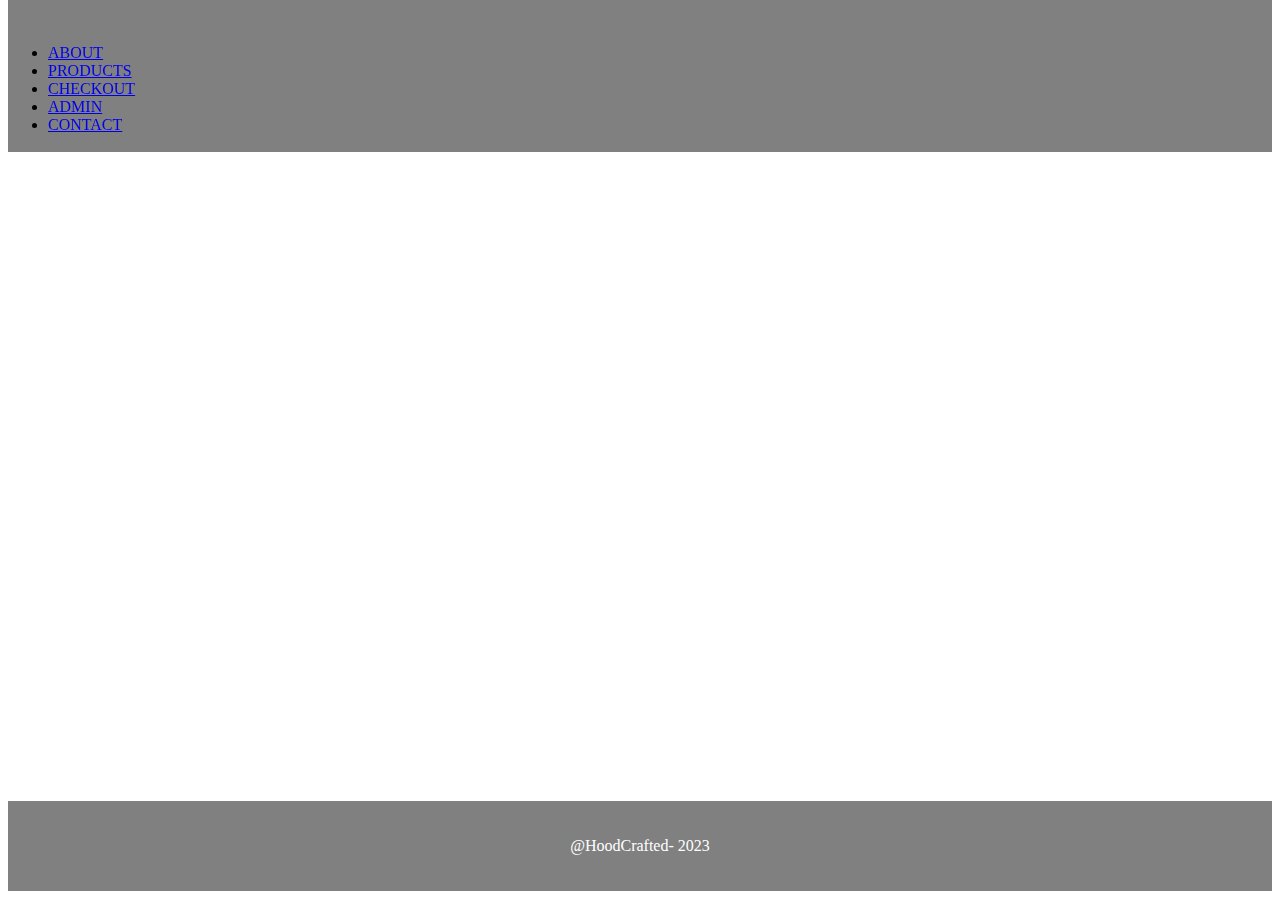
==== html/about.html @ 2471cb39 "folderStructure" ====
<!DOCTYPE html>
<html lang="en">
<head>
    <meta charset="UTF-8">
    <meta name="viewport" content="width=device-width, initial-scale=1.0">
    <title>About</title>
    <link href="https://cdn.jsdelivr.net/npm/bootstrap@5.2.3/dist/css/bootstrap.min.css" rel="stylesheet" integrity="sha384-rbsA2VBKQhggwzxH7pPCaAqO46MgnOM80zW1RWuH61DGLwZJEdK2Kadq2F9CUG65" crossorigin="anonymous">
    <script src="https://cdn.jsdelivr.net/npm/bootstrap@5.2.3/dist/js/bootstrap.bundle.min.js" integrity="sha384-kenU1KFdBIe4zVF0s0G1M5b4hcpxyD9F7jL+jjXkk+Q2h455rYXK/7HAuoJl+0I4" crossorigin="anonymous"></script>
    <script src="https://cdn.jsdelivr.net/npm/@popperjs/core@2.11.6/dist/umd/popper.min.js" integrity="sha384-oBqDVmMz9ATKxIep9tiCxS/Z9fNfEXiDAYTujMAeBAsjFuCZSmKbSSUnQlmh/jp3" crossorigin="anonymous"></script>
    <script src="https://cdn.jsdelivr.net/npm/bootstrap@5.2.3/dist/js/bootstrap.min.js" integrity="sha384-cuYeSxntonz0PPNlHhBs68uyIAVpIIOZZ5JqeqvYYIcEL727kskC66kF92t6Xl2V" crossorigin="anonymous"></script>
    
    <link rel="stylesheet" href="/css/style.css">
    
    <link href='https://fonts.googleapis.com/css?family=Arapey' rel='stylesheet'>
</head>
<body class="bg-black p-0" id="landing">
    <header></header>
    <nav class="navbar navbar-expand-lg navbar-light fixed-top" id="navBarBack">
        <div class="container">
            <a class="navbar-brand hover-effect" href="../index.html">
                <img src="https://i.postimg.cc/wM7zw4RQ/w.png" id="logo"  class="logo">
            </a>
            <button class="navbar-toggler" type="button" data-toggle="collapse" data-target="#navbarNav" aria-controls="navbarNav" aria-expanded="false" aria-label="Toggle navigation">
                <span class="navbar-toggler-icon"></span>
            </button>
            <div class="collapse navbar-collapse" id="navbarNav">
                <ul class="navbar-nav mr-auto">
                    <li class="nav-item">
                        <a class="nav-link text-white" href="about.html">ABOUT</a>
                    </li>
                    <li class="nav-item">
                        <a class="nav-link text-white" href="product.html">PRODUCTS</a>
                    </li>
                    <li class="nav-item">
                        <a class="nav-link text-white" href="checkout.html">CHECKOUT</a>
                    </li>
                    <li class="nav-item">
                        <a class="nav-link text-white" href="admin.html">ADMIN</a>
                    </li>
                    <li class="nav-item">
                        <a class="nav-link text-white" href="contact.html">CONTACT</a>
                    </li>
                </ul>
                
            </div>
        </div>
    </nav>

    <main></main>
    <footer class="footer">
        <p>@HoodCrafted- 2023</p>
    </footer>  
</body>
</html>
---- css/style.css ----
/* nav bar css */
.navbar-light .navbar-nav .nav-link:hover {
    color: #fff; /* Change text color on hover */
    background-color: #333; /* Change background color on hover */
    border-radius: 5px; /* Optional: add some border-radius for a rounded effect */
    transition: 0.5s;
    z-index: 1;
  }
  .logo{
    transition: transform 0.3s, filter 0.3s;
  }
  .logo:hover {
    transform: scale(1.1); /* Increases size on hover */
    filter: grayscale(100%); /* Turns the image grayscale on hover */
  }

  .sticky {
    position: fixed ;
    top: 0;
    width: 100%;
  }
#navBarBack{background-color: grey; margin-top: -40px; padding-bottom: 2px;padding-top: 40px;}
#logo{max-height: 100px; margin-left: -100px;}


/* FOOTER CSS */
.footer {
    background-color: grey;
    color: #fff; 
    text-align: center;
    position: relative;
    margin-top:649px;
    bottom: 0;
    width: 100%;
    padding: 20px 0;
  }
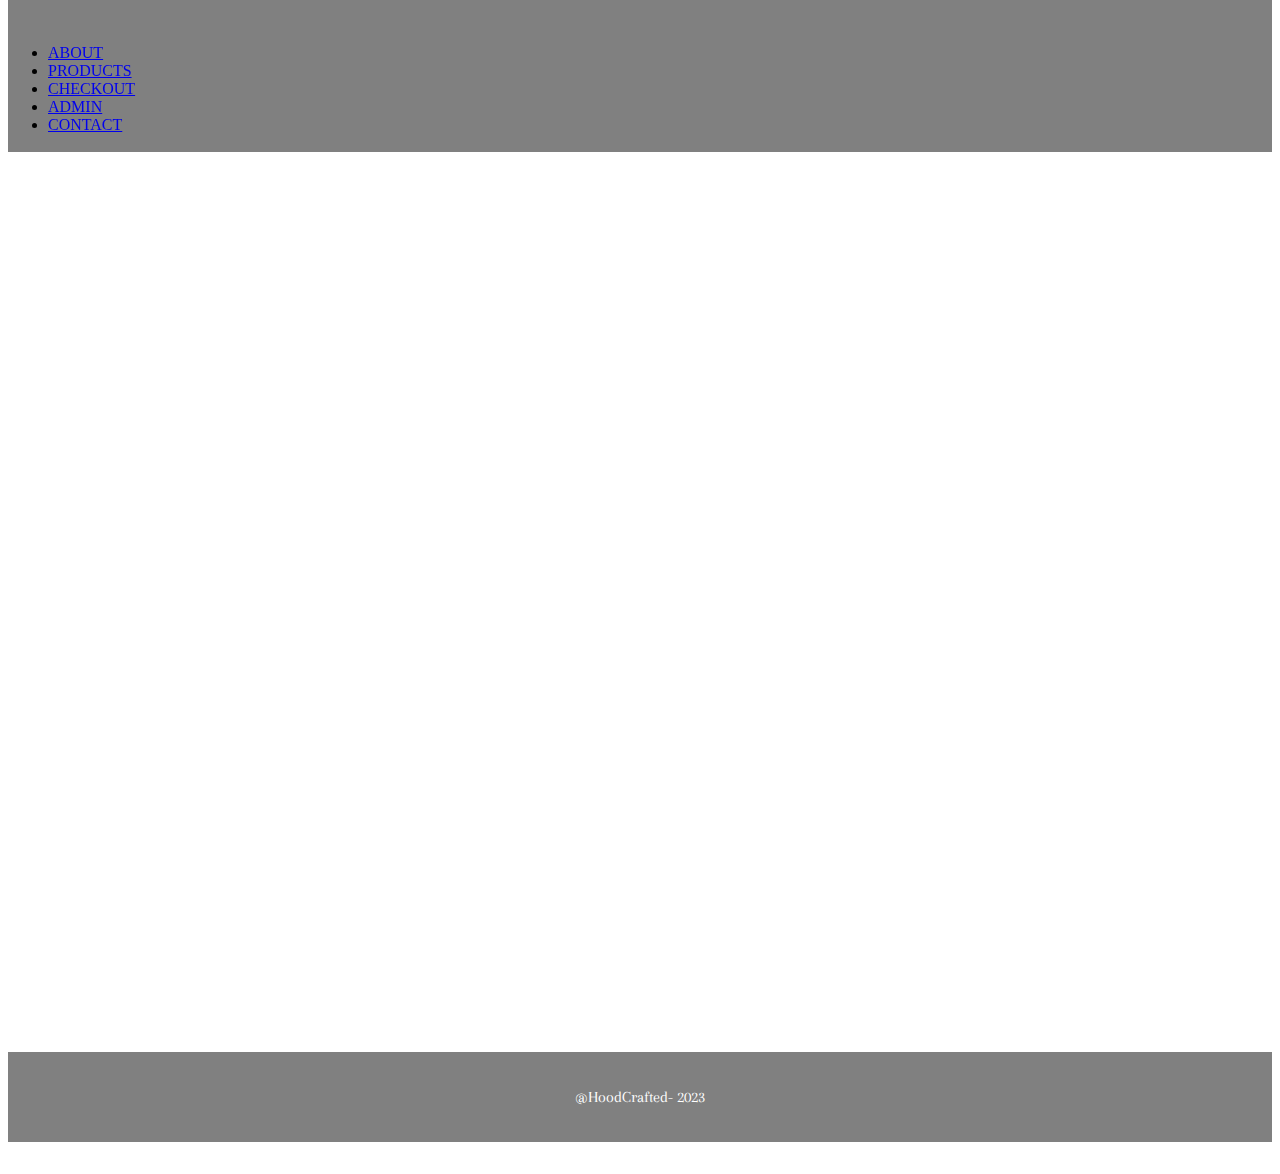
==== commit d81d182f: "home" ====
--- a/html/about.html
+++ b/html/about.html
@@ -47,8 +47,8 @@
     </nav>
 
     <main></main>
-    <footer class="footer">
+    <footer class="footerAbout">
         <p>@HoodCrafted- 2023</p>
-    </footer>  
+    </footer>
 </body>
 </html>--- a/css/style.css
+++ b/css/style.css
@@ -1,3 +1,8 @@
+/* font family */
+h1,h2,h3,p{
+    font-family: Arapey;
+  }
+
 /* nav bar css */
 .navbar-light .navbar-nav .nav-link:hover {
     color: #fff; /* Change text color on hover */
@@ -24,13 +29,79 @@
 
 
 /* FOOTER CSS */
-.footer {
+.footerLand {
     background-color: grey;
     color: #fff; 
     text-align: center;
     position: relative;
-    margin-top:649px;
-    bottom: 0;
+    margin-top:0px;
+    bottom:0px;
     width: 100%;
     padding: 20px 0;
+  }
+
+  .footerAbout {
+    background-color: grey;
+    color: #fff; 
+    text-align: center;
+    position: relative;
+    margin-top:900px;
+    bottom:0px;
+    width: 100%;
+    padding: 20px 0;
+  }
+  .footerAdmin {
+    background-color: grey;
+    color: #fff; 
+    text-align: center;
+    position: relative;
+    margin-top:900px;
+    bottom:0px;
+    width: 100%;
+    padding: 20px 0;
+  }
+
+  .footerCheckout {
+    background-color: grey;
+    color: #fff; 
+    text-align: center;
+    position: relative;
+    margin-top:900px;
+    bottom:0px;
+    width: 100%;
+    padding: 20px 0;
+  }
+
+  .footerContact {
+    background-color: grey;
+    color: #fff; 
+    text-align: center;
+    position: relative;
+    margin-top:900px;
+    bottom:0px;
+    width: 100%;
+    padding: 20px 0;
+  }
+
+  .footerProduct {
+    background-color: grey;
+    color: #fff; 
+    text-align: center;
+    position: relative;
+    margin-top:900px;
+    bottom:0px;
+    width: 100%;
+    padding: 20px 0;
+  }
+  /* FOOTER CSS */
+
+
+
+
+  /* Landing Page css */
+  #businessName{position: absolute; top: 170px; left: 330px;font-size: 70px;}
+  #landingText{padding-bottom: 30px; padding-top: 250px; margin-right:400px;font-size: 23px;}
+  #warrenHomePic{max-width: 100%; height: 600px; margin-top:-420px; margin-left: 100px;transition: transform 0.3s, box-shadow 0.3s, opacity 0.3s;} 
+/* Landing page hover effect */
+  #warrenHomePic:hover {transform: scale(1.05);box-shadow: 0 0 20px rgba(0, 0, 0, 0.3); opacity: 0.9; 
   }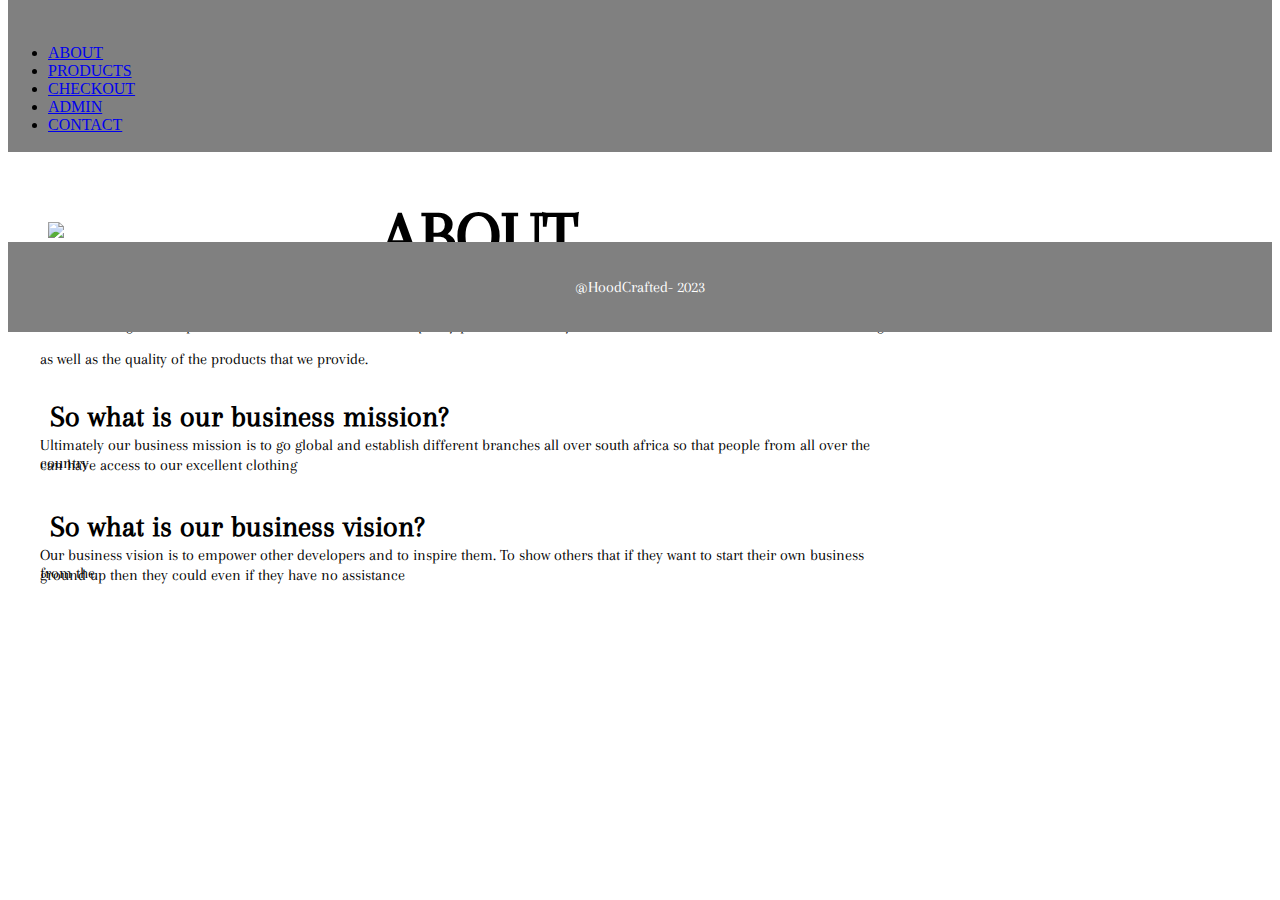
==== commit 87dd8a71: "about" ====
--- a/html/about.html
+++ b/html/about.html
@@ -18,35 +18,59 @@
     <nav class="navbar navbar-expand-lg navbar-light fixed-top" id="navBarBack">
         <div class="container">
             <a class="navbar-brand hover-effect" href="../index.html">
-                <img src="https://i.postimg.cc/wM7zw4RQ/w.png" id="logo"  class="logo">
+                <img src="https://i.postimg.cc/wM7zw4RQ/w.png" id="logo" class="logo">
             </a>
-            <button class="navbar-toggler" type="button" data-toggle="collapse" data-target="#navbarNav" aria-controls="navbarNav" aria-expanded="false" aria-label="Toggle navigation">
+            <button class="navbar-toggler" type="button" data-bs-toggle="collapse" data-bs-target="#navbarNav" aria-controls="navbarNav" aria-expanded="false" aria-label="Toggle navigation">
                 <span class="navbar-toggler-icon"></span>
             </button>
             <div class="collapse navbar-collapse" id="navbarNav">
                 <ul class="navbar-nav mr-auto">
                     <li class="nav-item">
-                        <a class="nav-link text-white" href="about.html">ABOUT</a>
+                        <a class="nav-link text-white" href="/html/about.html">ABOUT</a>
                     </li>
                     <li class="nav-item">
-                        <a class="nav-link text-white" href="product.html">PRODUCTS</a>
+                        <a class="nav-link text-white" href="/html/product.html">PRODUCTS</a>
                     </li>
                     <li class="nav-item">
-                        <a class="nav-link text-white" href="checkout.html">CHECKOUT</a>
+                        <a class="nav-link text-white" href="/html/checkout.html">CHECKOUT</a>
                     </li>
                     <li class="nav-item">
-                        <a class="nav-link text-white" href="admin.html">ADMIN</a>
+                        <a class="nav-link text-white" href="/html/admin.html">ADMIN</a>
                     </li>
                     <li class="nav-item">
-                        <a class="nav-link text-white" href="contact.html">CONTACT</a>
+                        <a class="nav-link text-white" href="/html/contact.html">CONTACT</a>
                     </li>
                 </ul>
-                
             </div>
         </div>
     </nav>
 
-    <main></main>
+
+    <main>
+
+        <div class="container">
+            <div class="row">
+                <h1 class="text-white mb-5 speech-bubble" id="warrenAbout">ABOUT</h1>
+            <div class="col text-white" id="warrenAboutText">
+                <h1 class="mb-1"  id="goal">So what is our business goal? </h1>
+                <p class="mb-1" id="text1">Our business goal is to provide our customers with the best quality products that they will be both satisfied with the look of our clothing</p>
+                <p class="mb-1" id="text2"> as well as the quality of the products that we provide.</p>
+                <h1 class="mb-1" id="mission">So what is our business mission?</h1>
+                <p class="mb-1" id="text3">Ultimately our business mission is to go global and establish different branches all over south africa so that people from all over the country</p>
+                <p class="mb-1" id="text4">can have access to our excellent clothing</p>
+                <h1 class="mb-1" id="vision">So what is our business vision? </h1>
+                <p class="mb-1" id="text5">Our business vision is to empower other developers and to inspire them. To show others that if they want to start their own business from the</p>    
+                <p class="mb-1" id="text6">ground up then they could even if they have no assistance</p>    
+            </div>
+            <div class="col-auto offset-md-8">
+                <div class="container-fluid mt-xl-5">
+                    <img src="https://i.postimg.cc/PxVLM3xd/anime-Girl-removebg-preview.png" id="aboutPic" class="img-fluid" >
+                </div>
+            </div>
+        </div>
+    </div> 
+
+    </main>
     <footer class="footerAbout">
         <p>@HoodCrafted- 2023</p>
     </footer>
--- a/css/style.css
+++ b/css/style.css
@@ -1,4 +1,10 @@
-/* font family */
+
+body{
+    overflow-x: hidden;
+   
+  }
+/* 
+font family */
 h1,h2,h3,p{
     font-family: Arapey;
   }
@@ -45,7 +51,7 @@
     color: #fff; 
     text-align: center;
     position: relative;
-    margin-top:900px;
+    margin-top:0px;
     bottom:0px;
     width: 100%;
     padding: 20px 0;
@@ -104,4 +110,23 @@
   #warrenHomePic{max-width: 100%; height: 600px; margin-top:-420px; margin-left: 100px;transition: transform 0.3s, box-shadow 0.3s, opacity 0.3s;} 
 /* Landing page hover effect */
   #warrenHomePic:hover {transform: scale(1.05);box-shadow: 0 0 20px rgba(0, 0, 0, 0.3); opacity: 0.9; 
-  }+  }
+
+
+
+  /* About Page Css */
+  #aboutPic{max-width: 100%; height: 600px; margin-top: 70px; padding-left: 40px;transition: transform 0.3s, box-shadow 0.3s, opacity 0.3s;}
+  #aboutPic:hover {transform: scale(1.05);box-shadow: 0 0 20px rgba(0, 0, 0, 0.3); opacity: 0.9;} 
+  #warrenAbout{position: absolute; top: 150px;left: 380px; font-size: 70px;}
+  #warrenAboutText{position: absolute; top: 300px;left:40px}
+
+#text3{position:absolute;top:120px}
+#text4{position:absolute;top:140px}
+#text5{position:absolute;top:230px}
+#text6{position:absolute;top:250px}
+  #goal{position: absolute; top: -40px;left: 10px; font-size: 30px;}
+  #mission{position: absolute; top: 80px;left: 10px; font-size: 30px;}
+  #vision{position: absolute; top: 190px;left: 10px; font-size: 30px;}
+
+
+
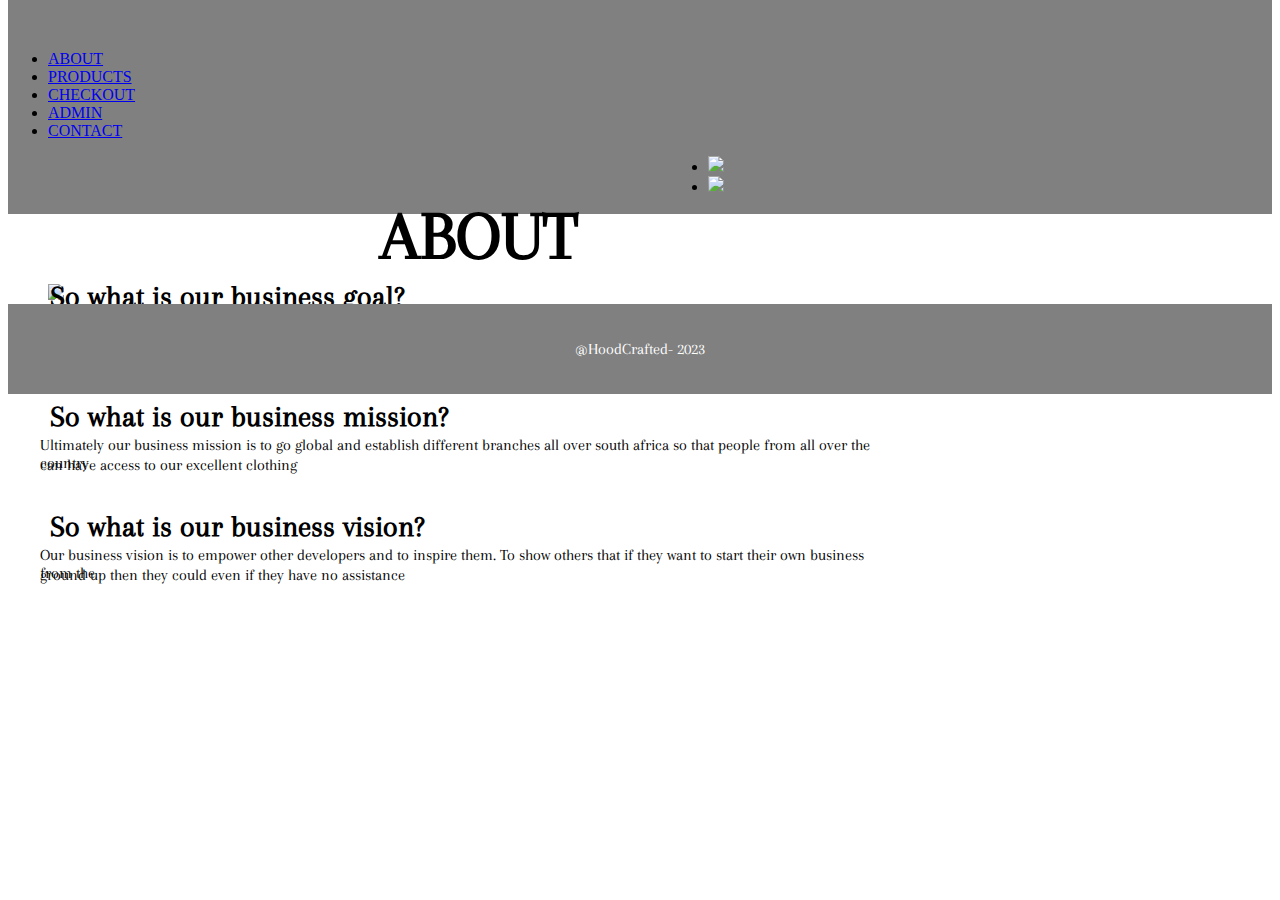
==== commit 038e15bf: "admin" ====
--- a/html/about.html
+++ b/html/about.html
@@ -41,6 +41,18 @@
                         <a class="nav-link text-white" href="/html/contact.html">CONTACT</a>
                     </li>
                 </ul>
+                <ul class="navbar-nav ml-auto" id="logoPos" >
+                    <li class="nav-item">
+                        <a class="nav-link" href="https://github.com/Wareezy">
+                            <img src="https://i.postimg.cc/Xvdp8q6Y/github-removebg.png" id="logoImg" >
+                        </a>
+                    </li>
+                    <li class="nav-item">
+                        <a class="nav-link" href="https://www.linkedin.com/in/warren-jaftha-b36338208">
+                            <img src="https://i.postimg.cc/158RBXp1/linkedin-removebg.png" id="logoImg">
+                        </a>
+                    </li>
+                </ul>
             </div>
         </div>
     </nav>
@@ -74,5 +86,7 @@
     <footer class="footerAbout">
         <p>@HoodCrafted- 2023</p>
     </footer>
+
+    <script src="/script/about.js"></script>
 </body>
 </html>--- a/css/style.css
+++ b/css/style.css
@@ -1,132 +1,525 @@
 
 body{
-    overflow-x: hidden;
-   
-  }
+  overflow-x: hidden;
+ 
+}
 /* 
 font family */
 h1,h2,h3,p{
-    font-family: Arapey;
-  }
+  font-family: Arapey;
+}
 
 /* nav bar css */
 .navbar-light .navbar-nav .nav-link:hover {
-    color: #fff; /* Change text color on hover */
-    background-color: #333; /* Change background color on hover */
-    border-radius: 5px; /* Optional: add some border-radius for a rounded effect */
-    transition: 0.5s;
-    z-index: 1;
-  }
-  .logo{
-    transition: transform 0.3s, filter 0.3s;
-  }
-  .logo:hover {
-    transform: scale(1.1); /* Increases size on hover */
-    filter: grayscale(100%); /* Turns the image grayscale on hover */
-  }
-
-  .sticky {
-    position: fixed ;
-    top: 0;
-    width: 100%;
-  }
+  color: #fff; 
+  background-color: #333; 
+  border-radius: 5px; 
+  transition: 0.5s;
+  z-index: 1;
+}
+.logo{
+  transition: transform 0.3s, filter 0.3s;
+}
+.logo:hover {
+  transform: scale(1.1); 
+  filter: grayscale(100%); 
+}
+
+.sticky {
+  position: fixed ;
+  top: 0;
+  width: 100%;
+}
 #navBarBack{background-color: grey; margin-top: -40px; padding-bottom: 2px;padding-top: 40px;}
 #logo{max-height: 100px; margin-left: -100px;}
 
 
 /* FOOTER CSS */
 .footerLand {
-    background-color: grey;
-    color: #fff; 
-    text-align: center;
-    position: relative;
-    margin-top:0px;
-    bottom:0px;
-    width: 100%;
-    padding: 20px 0;
-  }
-
-  .footerAbout {
-    background-color: grey;
-    color: #fff; 
-    text-align: center;
-    position: relative;
-    margin-top:0px;
-    bottom:0px;
-    width: 100%;
-    padding: 20px 0;
-  }
-  .footerAdmin {
-    background-color: grey;
-    color: #fff; 
-    text-align: center;
-    position: relative;
-    margin-top:900px;
-    bottom:0px;
-    width: 100%;
-    padding: 20px 0;
-  }
-
-  .footerCheckout {
-    background-color: grey;
-    color: #fff; 
-    text-align: center;
-    position: relative;
-    margin-top:900px;
-    bottom:0px;
-    width: 100%;
-    padding: 20px 0;
-  }
-
-  .footerContact {
-    background-color: grey;
-    color: #fff; 
-    text-align: center;
-    position: relative;
-    margin-top:900px;
-    bottom:0px;
-    width: 100%;
-    padding: 20px 0;
-  }
-
-  .footerProduct {
-    background-color: grey;
-    color: #fff; 
-    text-align: center;
-    position: relative;
-    margin-top:900px;
-    bottom:0px;
-    width: 100%;
-    padding: 20px 0;
-  }
-  /* FOOTER CSS */
-
-
-
-
-  /* Landing Page css */
-  #businessName{position: absolute; top: 170px; left: 330px;font-size: 70px;}
-  #landingText{padding-bottom: 30px; padding-top: 250px; margin-right:400px;font-size: 23px;}
-  #warrenHomePic{max-width: 100%; height: 600px; margin-top:-420px; margin-left: 100px;transition: transform 0.3s, box-shadow 0.3s, opacity 0.3s;} 
+  background-color: grey;
+  color: #fff; 
+  text-align: center;
+  position: relative;
+  margin-top:0px;
+  bottom:0px;
+  width: 100%;
+  padding: 20px 0;
+}
+
+.footerAbout {
+  background-color: grey;
+  color: #fff; 
+  text-align: center;
+  position: relative;
+  margin-top:0px;
+  bottom:0px;
+  width: 100%;
+  padding: 20px 0;
+}
+.footerAdmin {
+  background-color: grey;
+  color: #fff; 
+  text-align: center;
+  position: relative;
+  width: 100%;
+  padding: 20px 0;
+  margin-top: 230px;
+}
+
+.footerCheckout {
+  background-color: grey;
+  color: #fff; 
+  text-align: center;
+  position: relative;
+  width: 100%;
+  padding: 20px 0;
+  margin-top: 390px;
+}
+.footerContact {
+  background-color: grey;
+  color: #fff; 
+  text-align: center;
+  position: relative;
+  margin-top:900px;
+  bottom:0px;
+  width: 100%;
+  padding: 20px 0;
+}
+
+.footerProduct {
+  background-color: grey;
+  color: #fff; 
+  text-align: center;
+  position: relative;
+  margin-top:200px;
+  bottom:0px;
+  width: 100%;
+  padding: 20px 0;
+}
+/* FOOTER CSS */
+
+
+
+
+/* Landing Page css */
+#businessName{position: absolute; top: 170px; left: 330px;font-size: 70px;}
+#landingText{padding-bottom: 30px; padding-top: 250px; margin-right:400px;font-size: 23px;}
+#warrenHomePic{max-width: 100%; height: 600px; margin-top:-420px; margin-left: 100px;transition: transform 0.3s, box-shadow 0.3s, opacity 0.3s;} 
 /* Landing page hover effect */
-  #warrenHomePic:hover {transform: scale(1.05);box-shadow: 0 0 20px rgba(0, 0, 0, 0.3); opacity: 0.9; 
-  }
-
-
-
-  /* About Page Css */
-  #aboutPic{max-width: 100%; height: 600px; margin-top: 70px; padding-left: 40px;transition: transform 0.3s, box-shadow 0.3s, opacity 0.3s;}
-  #aboutPic:hover {transform: scale(1.05);box-shadow: 0 0 20px rgba(0, 0, 0, 0.3); opacity: 0.9;} 
-  #warrenAbout{position: absolute; top: 150px;left: 380px; font-size: 70px;}
-  #warrenAboutText{position: absolute; top: 300px;left:40px}
+#warrenHomePic:hover {transform: scale(1.05);box-shadow: 0 0 20px rgba(0, 0, 0, 0.3); opacity: 0.9; 
+}
+
+
+
+/* About Page Css */
+#aboutPic{max-width: 100%; height: 600px; margin-top: 70px; padding-left: 40px;transition: transform 0.3s, box-shadow 0.3s, opacity 0.3s;}
+#aboutPic:hover {transform: scale(1.05);box-shadow: 0 0 20px rgba(0, 0, 0, 0.3); opacity: 0.9;} 
+#warrenAbout{position: absolute; top: 150px;left: 380px; font-size: 70px;}
+#warrenAboutText{position: absolute; top: 300px;left:40px}
 
 #text3{position:absolute;top:120px}
 #text4{position:absolute;top:140px}
 #text5{position:absolute;top:230px}
 #text6{position:absolute;top:250px}
-  #goal{position: absolute; top: -40px;left: 10px; font-size: 30px;}
-  #mission{position: absolute; top: 80px;left: 10px; font-size: 30px;}
-  #vision{position: absolute; top: 190px;left: 10px; font-size: 30px;}
-
-
-
+#goal{position: absolute; top: -40px;left: 10px; font-size: 30px;}
+#mission{position: absolute; top: 80px;left: 10px; font-size: 30px;}
+#vision{position: absolute; top: 190px;left: 10px; font-size: 30px;}
+
+
+
+/* product css */
+#buttonProd {
+padding: 5px 10px;
+background-color: #007bff;
+color: #fff;
+border: none;
+cursor: pointer;
+}
+
+#btnSort {
+  position: absolute;
+  margin-top: 170px;
+  margin-left: -1360px;
+  background-color: #3498db; /* Blue color */
+  color: #fff; /* Text color */
+  border: none;
+  padding: 10px 15px;
+  border-radius: 5px;
+  cursor: pointer;
+  font-size: 16px;
+  transition: background-color 0.3s ease; /* Smooth transition effect */
+
+  /* Add box shadow for a subtle lift effect */
+  box-shadow: 0px 4px 8px rgba(0, 0, 0, 0.1);
+}
+
+#btnSort:hover {
+  background-color: #2980b9;
+}
+ 
+  #product-cards{
+    display: flex;
+    flex-wrap: wrap;
+    justify-content: center;
+    text-align: center;
+
+    margin-top:200px;
+  }
+
+
+
+.searching {
+    display: flex;
+    align-items: center;
+}
+
+#input {
+  position:absolute;
+    padding: 8px;
+    margin-top:180px;
+    margin-left: 1100px;
+    border: 1px solid #ccc;
+    border-radius: 4px;
+    font-size: 16px;
+}
+
+#search {
+
+    padding: 10px 15px;
+    background-color: #3498db; /* Blue color */
+    color: #fff; /* Text color */
+    border: none;
+    margin-left:1320px;
+    border-radius: 4px;
+    cursor: pointer;
+    margin-top:180px;
+    font-size: 16px;
+    transition: background-color 0.3s ease; /* Smooth transition effect */
+}
+
+#search:hover {
+    background-color: #2980b9; /* Darker blue color on hover */
+}
+
+
+/* admin css */
+table {
+width: 100%;
+border-collapse: collapse;
+margin-bottom: 20px;
+margin-top: 260px; /* Add margin-top to move the table down */
+}
+
+th, td {
+border: 1px solid #ddd;
+padding: 8px;
+text-align: center;
+color: white;
+}
+
+th {
+background-color: transparent;
+}
+
+
+#adminAdd{
+  position:absolute;
+  padding: 5px 10px;
+background-color: #007bff;
+color: #fff;
+border: none;
+margin-top:-90px;
+margin-left:1326px;
+cursor: pointer;
+}
+
+#adminEdit {
+padding: 5px 10px;
+background-color: #007bff;
+color: #fff;
+border: none;
+cursor: pointer;
+}
+
+
+#adminAdd,#adminEdit:hover {
+background-color: #0056b3;
+}
+
+.delete {
+background-color: #dc3545;
+}
+
+.delete:hover {
+background-color: #bd2130;
+}
+
+#adminHeader{
+  position: absolute;
+  color:white;
+  font-size: 100px;
+  margin-top: -120px;
+  margin-left:610px;
+}
+
+#spinner{
+  margin-top:150px;
+  color:white;
+}
+
+
+.para{
+  color:white;
+  font-size: 50px;
+}
+
+
+
+/* checkout css */
+/* #total{
+  position: absolute;
+  margin-top:3169px;
+  margin-left:1200px
+}
+#totalPrice{
+  position: absolute;
+  margin-top:3169px;
+  margin-left:1300px
+} */
+
+
+/* admin */
+#adminPurchase{
+  position:absolute;
+  padding: 5px 10px;
+background-color: #007bff;
+color: #fff;
+border: none;
+margin-top:-90px;
+margin-left:1326px;
+cursor: pointer;
+}
+
+#addItemModal {
+  background: rgba(0, 0, 0, 0.5);
+}
+
+.modal-dialog {
+  max-width: 500px;
+}
+
+.modal-content {
+  border-radius: 10px;
+  box-shadow: 0 0 10px rgba(0, 0, 0, 0.2);
+}
+
+.modal-header {
+  background-color: #007bff;
+  color: #fff;
+  border-radius: 10px 10px 0 0;
+}
+
+.modal-body {
+  padding: 20px;
+}
+
+form {
+  display: flex;
+  flex-direction: column;
+}
+
+label {
+  margin-bottom: 5px;
+  font-weight: bold;
+}
+
+input {
+  padding: 8px;
+  margin-bottom: 15px;
+  border: 1px solid #ccc;
+  border-radius: 5px;
+}
+
+button {
+  padding: 10px;
+  background-color: #007bff;
+  color: #fff;
+  border: none;
+  border-radius: 5px;
+  cursor: pointer;
+}
+
+button:hover {
+  background-color: #0056b3;
+}
+
+.btn-close {
+  color: #fff;
+}
+
+.btn-close:hover {
+  color: #fff;
+  opacity: 0.8;
+}
+
+
+#btnSort2 {
+  position: absolute;
+  margin-top: -90px;
+  margin-left: 10px;
+  background-color: #3498db; /* Blue color */
+  color: #fff; /* Text color */
+  border: none;
+  padding: 10px 15px;
+  border-radius: 5px;
+  cursor: pointer;
+  font-size: 16px;
+  transition: background-color 0.3s ease; /* Smooth transition effect */
+
+  /* Add box shadow for a subtle lift effect */
+  box-shadow: 0px 4px 8px rgba(0, 0, 0, 0.1);
+}
+
+
+
+/* contact page */
+.contact{
+  position:relative;
+  min-height: 100vh;
+  padding:50px 100px;
+  display:flex;
+  padding-top: 220px;
+  justify-content: center;
+  align-items:center;
+  flex-direction: column;
+  background-size:cover;
+}
+
+.contact .content
+{
+  max-width:800px;
+  text-align: center;
+}
+
+.contact .content h2{
+  font-size:36px;
+  font-weight:500;
+  color:#fff;
+}
+.contact .content p{
+font-weight:500;
+color:#fff;
+}
+.containerContact{
+  width:100%;
+  display: flex;
+  justify-content: center;
+  align-items: center;
+  margin-top:30px;
+}
+
+.containerContact .containerInfo{
+  width:50%;
+  display:flex;
+  flex-direction: column;
+}
+
+.containerContact .contactInfo .box{
+  position:relative;
+  padding:20px 0;
+  display:flex;
+}
+
+.containerContact .contactInfo .box .icon{
+  min-width:60px;
+  height:60px;
+  background:#fff;
+  display:flex;
+  justify-content:center;
+  align-items:center;
+  border-radius:50%;
+  font-size:22px;
+}
+
+.containerContact .contactInfo .box .text{
+  display:flex;
+  margin-left:20px;
+  font-size:16px;
+  color:#fff;
+  flex-direction:column;
+  font-weight:300;
+}
+
+.containerContact .contactInfo .box .text h3{
+  font-weight:500;
+  color:#00bcd4;
+
+}
+
+.contactForm{
+  width:40%;
+  padding:40px;
+  margin-left: 60px;
+  background: #fff;
+}
+
+.contactForm h2{
+  font-size: 30px;
+  color:#333;
+  font-weight: 500;
+}
+
+.contactForm .inputBox{
+  position:relative;
+  width:100%;
+  margin-top:10px;
+}
+
+.contactForm .inputBox input,
+.contactForm .inputBox textarea
+{
+width:100%;
+padding:5px 0;
+font-size:16px;
+margin:10px 0;
+border:none;
+border-bottom:2px solid #333;
+outline: none;
+resize:none;
+}
+.contactForm .inputBox span{
+  position: absolute;
+  left:0;
+  padding:5px 0;
+  font-size:16px;
+  margin:10px 0;
+  pointer-events:none;
+  transition: 0.5s;
+  color:#666;
+}
+
+.contactForm .inputBox input:focus ~ span,
+.contactForm .inputBox input:valid ~ span,
+.contactForm .inputBox textarea:focus ~ span,
+.contactForm .inputBox textarea:valid ~ span
+{
+  color:#e91e63;
+  font-size:12px;
+  transform: translateY(-20px);
+
+}
+
+.contactForm .inputBox input[type=submit]{
+
+  width:100px;
+  background: #00bcd4;
+  color:#fff;
+  border:none;
+  cursor:pointer;
+  padding:10px;
+  font-size:18px;
+} 
+
+
+#logoImg{max-height: 50px;}
+#logoPos{padding-left: 700px;}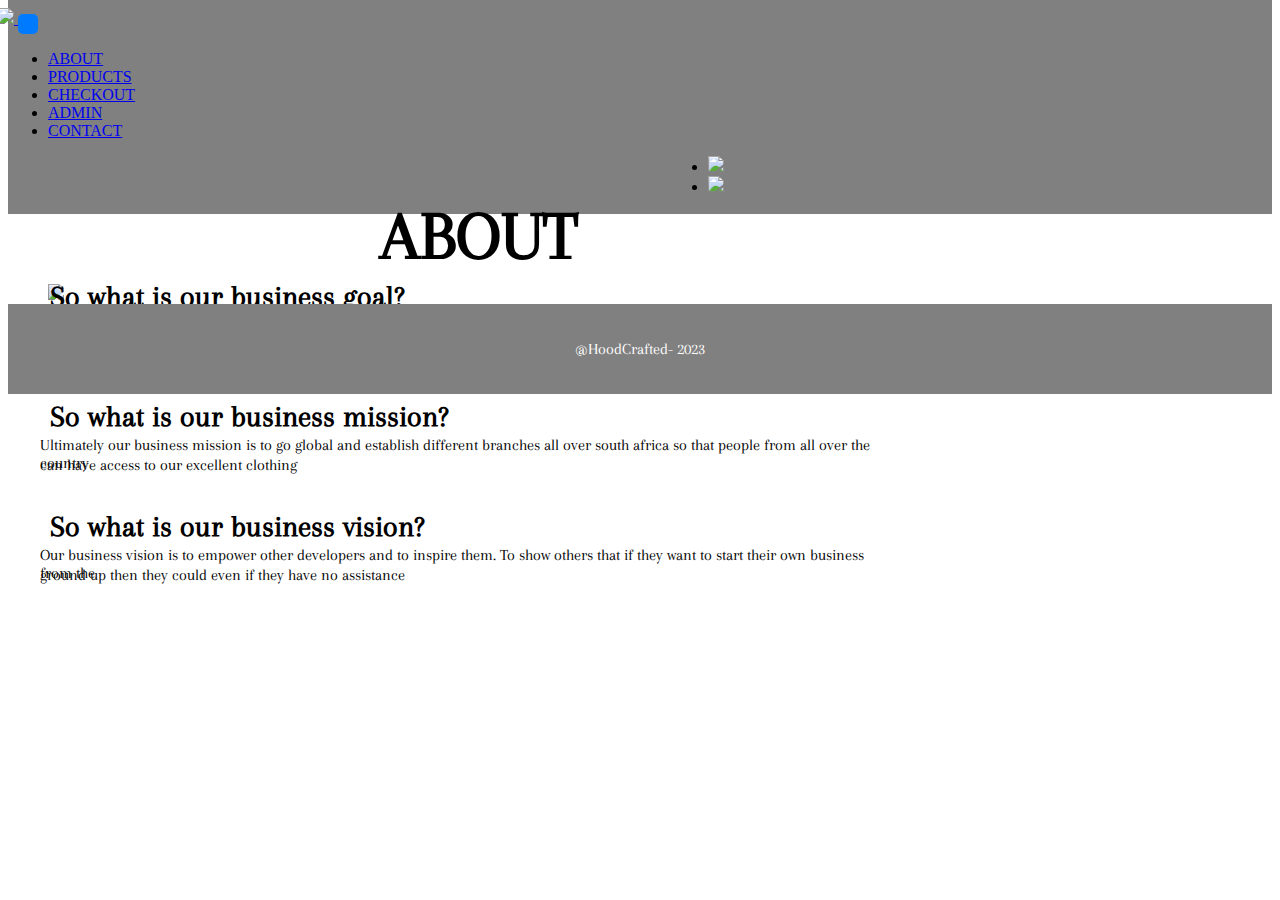
==== commit 92b03bf0: "new" ====
--- a/html/about.html
+++ b/html/about.html
@@ -1,92 +1,158 @@
 <!DOCTYPE html>
 <html lang="en">
-<head>
-    <meta charset="UTF-8">
-    <meta name="viewport" content="width=device-width, initial-scale=1.0">
+  <head>
+    <meta charset="UTF-8" />
+    <meta name="viewport" content="width=device-width, initial-scale=1.0" />
     <title>About</title>
-    <link href="https://cdn.jsdelivr.net/npm/bootstrap@5.2.3/dist/css/bootstrap.min.css" rel="stylesheet" integrity="sha384-rbsA2VBKQhggwzxH7pPCaAqO46MgnOM80zW1RWuH61DGLwZJEdK2Kadq2F9CUG65" crossorigin="anonymous">
-    <script src="https://cdn.jsdelivr.net/npm/bootstrap@5.2.3/dist/js/bootstrap.bundle.min.js" integrity="sha384-kenU1KFdBIe4zVF0s0G1M5b4hcpxyD9F7jL+jjXkk+Q2h455rYXK/7HAuoJl+0I4" crossorigin="anonymous"></script>
-    <script src="https://cdn.jsdelivr.net/npm/@popperjs/core@2.11.6/dist/umd/popper.min.js" integrity="sha384-oBqDVmMz9ATKxIep9tiCxS/Z9fNfEXiDAYTujMAeBAsjFuCZSmKbSSUnQlmh/jp3" crossorigin="anonymous"></script>
-    <script src="https://cdn.jsdelivr.net/npm/bootstrap@5.2.3/dist/js/bootstrap.min.js" integrity="sha384-cuYeSxntonz0PPNlHhBs68uyIAVpIIOZZ5JqeqvYYIcEL727kskC66kF92t6Xl2V" crossorigin="anonymous"></script>
-    
-    <link rel="stylesheet" href="/css/style.css">
-    
-    <link href='https://fonts.googleapis.com/css?family=Arapey' rel='stylesheet'>
-</head>
-<body class="bg-black p-0" id="landing">
+    <link
+      href="https://cdn.jsdelivr.net/npm/bootstrap@5.2.3/dist/css/bootstrap.min.css"
+      rel="stylesheet"
+      integrity="sha384-rbsA2VBKQhggwzxH7pPCaAqO46MgnOM80zW1RWuH61DGLwZJEdK2Kadq2F9CUG65"
+      crossorigin="anonymous"
+    />
+    <script
+      src="https://cdn.jsdelivr.net/npm/bootstrap@5.2.3/dist/js/bootstrap.bundle.min.js"
+      integrity="sha384-kenU1KFdBIe4zVF0s0G1M5b4hcpxyD9F7jL+jjXkk+Q2h455rYXK/7HAuoJl+0I4"
+      crossorigin="anonymous"
+    ></script>
+    <script
+      src="https://cdn.jsdelivr.net/npm/@popperjs/core@2.11.6/dist/umd/popper.min.js"
+      integrity="sha384-oBqDVmMz9ATKxIep9tiCxS/Z9fNfEXiDAYTujMAeBAsjFuCZSmKbSSUnQlmh/jp3"
+      crossorigin="anonymous"
+    ></script>
+    <script
+      src="https://cdn.jsdelivr.net/npm/bootstrap@5.2.3/dist/js/bootstrap.min.js"
+      integrity="sha384-cuYeSxntonz0PPNlHhBs68uyIAVpIIOZZ5JqeqvYYIcEL727kskC66kF92t6Xl2V"
+      crossorigin="anonymous"
+    ></script>
+
+    <link rel="stylesheet" href="/css/style.css" />
+
+    <link
+      href="https://fonts.googleapis.com/css?family=Arapey"
+      rel="stylesheet"
+    />
+  </head>
+  <body class="bg-black p-0" id="landing">
     <header></header>
     <nav class="navbar navbar-expand-lg navbar-light fixed-top" id="navBarBack">
-        <div class="container">
-            <a class="navbar-brand hover-effect" href="../index.html">
-                <img src="https://i.postimg.cc/wM7zw4RQ/w.png" id="logo" class="logo">
-            </a>
-            <button class="navbar-toggler" type="button" data-bs-toggle="collapse" data-bs-target="#navbarNav" aria-controls="navbarNav" aria-expanded="false" aria-label="Toggle navigation">
-                <span class="navbar-toggler-icon"></span>
-            </button>
-            <div class="collapse navbar-collapse" id="navbarNav">
-                <ul class="navbar-nav mr-auto">
-                    <li class="nav-item">
-                        <a class="nav-link text-white" href="/html/about.html">ABOUT</a>
-                    </li>
-                    <li class="nav-item">
-                        <a class="nav-link text-white" href="/html/product.html">PRODUCTS</a>
-                    </li>
-                    <li class="nav-item">
-                        <a class="nav-link text-white" href="/html/checkout.html">CHECKOUT</a>
-                    </li>
-                    <li class="nav-item">
-                        <a class="nav-link text-white" href="/html/admin.html">ADMIN</a>
-                    </li>
-                    <li class="nav-item">
-                        <a class="nav-link text-white" href="/html/contact.html">CONTACT</a>
-                    </li>
-                </ul>
-                <ul class="navbar-nav ml-auto" id="logoPos" >
-                    <li class="nav-item">
-                        <a class="nav-link" href="https://github.com/Wareezy">
-                            <img src="https://i.postimg.cc/Xvdp8q6Y/github-removebg.png" id="logoImg" >
-                        </a>
-                    </li>
-                    <li class="nav-item">
-                        <a class="nav-link" href="https://www.linkedin.com/in/warren-jaftha-b36338208">
-                            <img src="https://i.postimg.cc/158RBXp1/linkedin-removebg.png" id="logoImg">
-                        </a>
-                    </li>
-                </ul>
-            </div>
+      <div class="container">
+        <a class="navbar-brand hover-effect" href="../index.html">
+          <img
+            src="https://i.postimg.cc/wM7zw4RQ/w.png"
+            id="logo"
+            class="logo"
+          />
+        </a>
+        <button
+          class="navbar-toggler"
+          type="button"
+          data-bs-toggle="collapse"
+          data-bs-target="#navbarNav"
+          aria-controls="navbarNav"
+          aria-expanded="false"
+          aria-label="Toggle navigation"
+        >
+          <span class="navbar-toggler-icon"></span>
+        </button>
+        <div class="collapse navbar-collapse" id="navbarNav">
+          <ul class="navbar-nav mr-auto">
+            <li class="nav-item">
+              <a class="nav-link text-white" href="/html/about.html">ABOUT</a>
+            </li>
+            <li class="nav-item">
+              <a class="nav-link text-white" href="/html/product.html"
+                >PRODUCTS</a
+              >
+            </li>
+            <li class="nav-item">
+              <a class="nav-link text-white" href="/html/checkout.html"
+                >CHECKOUT</a
+              >
+            </li>
+            <li class="nav-item">
+              <a class="nav-link text-white" href="/html/admin.html">ADMIN</a>
+            </li>
+            <li class="nav-item">
+              <a class="nav-link text-white" href="/html/contact.html"
+                >CONTACT</a
+              >
+            </li>
+          </ul>
+          <ul class="navbar-nav ml-auto" id="logoPos">
+            <li class="nav-item">
+              <a class="nav-link" href="https://github.com/Wareezy">
+                <img
+                  src="https://i.postimg.cc/Xvdp8q6Y/github-removebg.png"
+                  id="logoImg"
+                />
+              </a>
+            </li>
+            <li class="nav-item">
+              <a
+                class="nav-link"
+                href="https://www.linkedin.com/in/warren-jaftha-b36338208"
+              >
+                <img
+                  src="https://i.postimg.cc/158RBXp1/linkedin-removebg.png"
+                  id="logoImg"
+                />
+              </a>
+            </li>
+          </ul>
         </div>
+      </div>
     </nav>
 
-
     <main>
-
-        <div class="container">
-            <div class="row">
-                <h1 class="text-white mb-5 speech-bubble" id="warrenAbout">ABOUT</h1>
-            <div class="col text-white" id="warrenAboutText">
-                <h1 class="mb-1"  id="goal">So what is our business goal? </h1>
-                <p class="mb-1" id="text1">Our business goal is to provide our customers with the best quality products that they will be both satisfied with the look of our clothing</p>
-                <p class="mb-1" id="text2"> as well as the quality of the products that we provide.</p>
-                <h1 class="mb-1" id="mission">So what is our business mission?</h1>
-                <p class="mb-1" id="text3">Ultimately our business mission is to go global and establish different branches all over south africa so that people from all over the country</p>
-                <p class="mb-1" id="text4">can have access to our excellent clothing</p>
-                <h1 class="mb-1" id="vision">So what is our business vision? </h1>
-                <p class="mb-1" id="text5">Our business vision is to empower other developers and to inspire them. To show others that if they want to start their own business from the</p>    
-                <p class="mb-1" id="text6">ground up then they could even if they have no assistance</p>    
+      <div class="container">
+        <div class="row">
+          <h1 class="text-white mb-5 speech-bubble" id="warrenAbout">ABOUT</h1>
+          <div class="col text-white" id="warrenAboutText">
+            <h1 class="mb-1" id="goal">So what is our business goal?</h1>
+            <p class="mb-1" id="text1">
+              Our business goal is to provide our customers with the best
+              quality products that they will be both satisfied with the look of
+              our clothing
+            </p>
+            <p class="mb-1" id="text2">
+              as well as the quality of the products that we provide.
+            </p>
+            <h1 class="mb-1" id="mission">So what is our business mission?</h1>
+            <p class="mb-1" id="text3">
+              Ultimately our business mission is to go global and establish
+              different branches all over south africa so that people from all
+              over the country
+            </p>
+            <p class="mb-1" id="text4">
+              can have access to our excellent clothing
+            </p>
+            <h1 class="mb-1" id="vision">So what is our business vision?</h1>
+            <p class="mb-1" id="text5">
+              Our business vision is to empower other developers and to inspire
+              them. To show others that if they want to start their own business
+              from the
+            </p>
+            <p class="mb-1" id="text6">
+              ground up then they could even if they have no assistance
+            </p>
+          </div>
+          <div class="col-auto offset-md-8">
+            <div class="container-fluid mt-xl-5">
+              <img
+                src="https://i.postimg.cc/PxVLM3xd/anime-Girl-removebg-preview.png"
+                id="aboutPic"
+                class="img-fluid"
+              />
             </div>
-            <div class="col-auto offset-md-8">
-                <div class="container-fluid mt-xl-5">
-                    <img src="https://i.postimg.cc/PxVLM3xd/anime-Girl-removebg-preview.png" id="aboutPic" class="img-fluid" >
-                </div>
-            </div>
+          </div>
         </div>
-    </div> 
-
+      </div>
     </main>
     <footer class="footerAbout">
-        <p>@HoodCrafted- 2023</p>
+      <p>@HoodCrafted- 2023</p>
     </footer>
 
     <script src="/script/about.js"></script>
-</body>
-</html>+  </body>
+</html>
--- a/css/style.css
+++ b/css/style.css
@@ -1,64 +1,71 @@
-
-body{
+body {
   overflow-x: hidden;
- 
-}
-/* 
-font family */
-h1,h2,h3,p{
+}
+
+h1,
+h2,
+h3,
+p {
   font-family: Arapey;
 }
 
 /* nav bar css */
 .navbar-light .navbar-nav .nav-link:hover {
-  color: #fff; 
-  background-color: #333; 
-  border-radius: 5px; 
+  color: #fff;
+  background-color: #333;
+  border-radius: 5px;
   transition: 0.5s;
   z-index: 1;
 }
-.logo{
+.logo {
   transition: transform 0.3s, filter 0.3s;
 }
 .logo:hover {
-  transform: scale(1.1); 
-  filter: grayscale(100%); 
+  transform: scale(1.1);
+  filter: grayscale(100%);
 }
 
 .sticky {
-  position: fixed ;
+  position: fixed;
   top: 0;
   width: 100%;
 }
-#navBarBack{background-color: grey; margin-top: -40px; padding-bottom: 2px;padding-top: 40px;}
-#logo{max-height: 100px; margin-left: -100px;}
-
+#navBarBack {
+  background-color: grey;
+  margin-top: -40px;
+  padding-bottom: 2px;
+  padding-top: 40px;
+}
+#logo {
+  max-height: 100px;
+  margin-left: -10px;
+}
 
 /* FOOTER CSS */
 .footerLand {
   background-color: grey;
-  color: #fff; 
-  text-align: center;
-  position: relative;
-  margin-top:0px;
-  bottom:0px;
+  color: #fff;
+  text-align: center;
+  position: relative;
+  margin-top: 0px;
+  bottom: 0px;
   width: 100%;
   padding: 20px 0;
 }
 
 .footerAbout {
   background-color: grey;
-  color: #fff; 
-  text-align: center;
-  position: relative;
-  margin-top:0px;
-  bottom:0px;
+  color: #fff;
+  text-align: center;
+  position: relative;
+  margin-top: 0px;
+  bottom: 0px;
   width: 100%;
   padding: 20px 0;
 }
 .footerAdmin {
   background-color: grey;
-  color: #fff; 
+  color: #fff;
   text-align: center;
   position: relative;
   width: 100%;
@@ -68,7 +75,7 @@
 
 .footerCheckout {
   background-color: grey;
-  color: #fff; 
+  color: #fff;
   text-align: center;
   position: relative;
   width: 100%;
@@ -77,203 +84,258 @@
 }
 .footerContact {
   background-color: grey;
-  color: #fff; 
-  text-align: center;
-  position: relative;
-  margin-top:900px;
-  bottom:0px;
+  color: #fff;
+  text-align: center;
+  position: relative;
+  margin-top: 900px;
+  bottom: 0px;
   width: 100%;
   padding: 20px 0;
 }
 
 .footerProduct {
   background-color: grey;
-  color: #fff; 
-  text-align: center;
-  position: relative;
-  margin-top:200px;
-  bottom:0px;
+  color: #fff;
+  text-align: center;
+  position: relative;
+  margin-top: 250px;
+  bottom: 0px;
   width: 100%;
   padding: 20px 0;
 }
 /* FOOTER CSS */
 
-
-
-
 /* Landing Page css */
-#businessName{position: absolute; top: 170px; left: 330px;font-size: 70px;}
-#landingText{padding-bottom: 30px; padding-top: 250px; margin-right:400px;font-size: 23px;}
-#warrenHomePic{max-width: 100%; height: 600px; margin-top:-420px; margin-left: 100px;transition: transform 0.3s, box-shadow 0.3s, opacity 0.3s;} 
+#businessName {
+  position: absolute;
+  top: 170px;
+  left: 700px;
+  transform: translateX(-50%);
+  font-size: 70px;
+}
+
+#landingText {
+  padding-bottom: 30px;
+  padding-top: 250px;
+  /* Center-align text on smaller screens */
+  font-size: 20px;
+  margin-right: 100px;
+}
+
+#warrenHomePic {
+  max-width: 100%;
+  height: 600px;
+  margin-top: -350px;
+  margin-left: 190px;
+  transition: transform 0.3s, box-shadow 0.3s, opacity 0.3s;
+}
 /* Landing page hover effect */
-#warrenHomePic:hover {transform: scale(1.05);box-shadow: 0 0 20px rgba(0, 0, 0, 0.3); opacity: 0.9; 
-}
-
-
+#warrenHomePic:hover {
+  transform: scale(1.05);
+  box-shadow: 0 0 20px rgba(0, 0, 0, 0.3);
+  opacity: 0.9;
+}
 
 /* About Page Css */
-#aboutPic{max-width: 100%; height: 600px; margin-top: 70px; padding-left: 40px;transition: transform 0.3s, box-shadow 0.3s, opacity 0.3s;}
-#aboutPic:hover {transform: scale(1.05);box-shadow: 0 0 20px rgba(0, 0, 0, 0.3); opacity: 0.9;} 
-#warrenAbout{position: absolute; top: 150px;left: 380px; font-size: 70px;}
-#warrenAboutText{position: absolute; top: 300px;left:40px}
-
-#text3{position:absolute;top:120px}
-#text4{position:absolute;top:140px}
-#text5{position:absolute;top:230px}
-#text6{position:absolute;top:250px}
-#goal{position: absolute; top: -40px;left: 10px; font-size: 30px;}
-#mission{position: absolute; top: 80px;left: 10px; font-size: 30px;}
-#vision{position: absolute; top: 190px;left: 10px; font-size: 30px;}
-
-
+#aboutPic {
+  max-width: 100%;
+  height: 600px;
+  margin-top: 70px;
+  padding-left: 40px;
+  transition: transform 0.3s, box-shadow 0.3s, opacity 0.3s;
+}
+#aboutPic:hover {
+  transform: scale(1.05);
+  box-shadow: 0 0 20px rgba(0, 0, 0, 0.3);
+  opacity: 0.9;
+}
+#warrenAbout {
+  position: absolute;
+  top: 150px;
+  left: 380px;
+  font-size: 70px;
+}
+
+#warrenAboutText {
+  position: absolute;
+  top: 300px;
+  left: 40px;
+}
+
+#text3 {
+  position: absolute;
+  top: 120px;
+}
+#text4 {
+  position: absolute;
+  top: 140px;
+}
+#text5 {
+  position: absolute;
+  top: 230px;
+}
+#text6 {
+  position: absolute;
+  top: 250px;
+}
+#goal {
+  position: absolute;
+  top: -40px;
+  left: 10px;
+  font-size: 30px;
+}
+#mission {
+  position: absolute;
+  top: 80px;
+  left: 10px;
+  font-size: 30px;
+}
+#vision {
+  position: absolute;
+  top: 190px;
+  left: 10px;
+  font-size: 30px;
+}
 
 /* product css */
 #buttonProd {
-padding: 5px 10px;
-background-color: #007bff;
-color: #fff;
-border: none;
-cursor: pointer;
+  padding: 5px 10px;
+  background-color: #007bff;
+  color: #fff;
+  border: none;
+  cursor: pointer;
 }
 
 #btnSort {
   position: absolute;
   margin-top: 170px;
   margin-left: -1360px;
-  background-color: #3498db; /* Blue color */
-  color: #fff; /* Text color */
+  background-color: #3498db;
+  color: #fff;
   border: none;
   padding: 10px 15px;
   border-radius: 5px;
   cursor: pointer;
   font-size: 16px;
-  transition: background-color 0.3s ease; /* Smooth transition effect */
-
-  /* Add box shadow for a subtle lift effect */
+  transition: background-color 0.3s ease;
+
   box-shadow: 0px 4px 8px rgba(0, 0, 0, 0.1);
 }
 
 #btnSort:hover {
   background-color: #2980b9;
 }
- 
-  #product-cards{
-    display: flex;
-    flex-wrap: wrap;
-    justify-content: center;
-    text-align: center;
-
-    margin-top:200px;
-  }
-
-
 
 .searching {
-    display: flex;
-    align-items: center;
+  display: flex;
+  align-items: center;
 }
 
 #input {
-  position:absolute;
-    padding: 8px;
-    margin-top:180px;
-    margin-left: 1100px;
-    border: 1px solid #ccc;
-    border-radius: 4px;
-    font-size: 16px;
+  position: absolute;
+  padding: 8px;
+  margin-top: 180px;
+  margin-left: 1100px;
+  border: 1px solid #ccc;
+  border-radius: 4px;
+  font-size: 16px;
 }
 
 #search {
-
-    padding: 10px 15px;
-    background-color: #3498db; /* Blue color */
-    color: #fff; /* Text color */
-    border: none;
-    margin-left:1320px;
-    border-radius: 4px;
-    cursor: pointer;
-    margin-top:180px;
-    font-size: 16px;
-    transition: background-color 0.3s ease; /* Smooth transition effect */
+  padding: 10px 15px;
+  background-color: #3498db;
+  color: #fff;
+  border: none;
+  margin-left: 1320px;
+  border-radius: 4px;
+  cursor: pointer;
+  margin-top: 180px;
+  font-size: 16px;
+  transition: background-color 0.3s ease;
 }
 
 #search:hover {
-    background-color: #2980b9; /* Darker blue color on hover */
-}
-
+  background-color: #2980b9;
+}
+
+#product-Displaycards {
+  display: flex;
+  flex-wrap: wrap;
+  justify-content: center;
+  text-align: center;
+
+  margin-top: 30px;
+}
 
 /* admin css */
 table {
-width: 100%;
-border-collapse: collapse;
-margin-bottom: 20px;
-margin-top: 260px; /* Add margin-top to move the table down */
-}
-
-th, td {
-border: 1px solid #ddd;
-padding: 8px;
-text-align: center;
-color: white;
+  width: 100%;
+  border-collapse: collapse;
+  margin-bottom: 20px;
+  margin-top: 260px;
+}
+
+th,
+td {
+  border: 1px solid #ddd;
+  padding: 8px;
+  text-align: center;
+  color: white;
 }
 
 th {
-background-color: transparent;
-}
-
-
-#adminAdd{
-  position:absolute;
+  background-color: transparent;
+}
+
+#adminAdd {
+  position: absolute;
   padding: 5px 10px;
-background-color: #007bff;
-color: #fff;
-border: none;
-margin-top:-90px;
-margin-left:1326px;
-cursor: pointer;
+  background-color: #007bff;
+  color: #fff;
+  border: none;
+  margin-top: -90px;
+  margin-left: 1326px;
+  cursor: pointer;
 }
 
 #adminEdit {
-padding: 5px 10px;
-background-color: #007bff;
-color: #fff;
-border: none;
-cursor: pointer;
-}
-
-
-#adminAdd,#adminEdit:hover {
-background-color: #0056b3;
+  padding: 5px 10px;
+  background-color: #007bff;
+  color: #fff;
+  border: none;
+  cursor: pointer;
+}
+
+#adminAdd,
+#adminEdit:hover {
+  background-color: #0056b3;
 }
 
 .delete {
-background-color: #dc3545;
+  background-color: #dc3545;
 }
 
 .delete:hover {
-background-color: #bd2130;
-}
-
-#adminHeader{
-  position: absolute;
-  color:white;
+  background-color: #bd2130;
+}
+
+#adminHeader {
+  position: absolute;
+  color: white;
   font-size: 100px;
   margin-top: -120px;
-  margin-left:610px;
-}
-
-#spinner{
-  margin-top:150px;
-  color:white;
-}
-
-
-.para{
-  color:white;
+  margin-left: 610px;
+}
+
+#spinner {
+  margin-top: 150px;
+  color: white;
+}
+
+.para {
+  color: white;
   font-size: 50px;
 }
-
-
 
 /* checkout css */
 /* #total{
@@ -287,17 +349,23 @@
   margin-left:1300px
 } */
 
-
-/* admin */
-#adminPurchase{
-  position:absolute;
+/* checkout css */
+#checkoutPurchase {
+  position: absolute;
   padding: 5px 10px;
-background-color: #007bff;
-color: #fff;
-border: none;
-margin-top:-90px;
-margin-left:1326px;
-cursor: pointer;
+  background-color: #007bff;
+  color: #fff;
+  border: none;
+  margin-top: -40px;
+  margin-left: 1386px;
+  cursor: pointer;
+}
+#checkoutHeader{
+  color: white;
+position: absolute;
+font-size: 70px;
+margin-left: 630px;
+  margin-top:-130px;
 }
 
 #addItemModal {
@@ -362,164 +430,323 @@
   opacity: 0.8;
 }
 
-
 #btnSort2 {
   position: absolute;
   margin-top: -90px;
   margin-left: 10px;
-  background-color: #3498db; /* Blue color */
-  color: #fff; /* Text color */
+  background-color: #3498db;
+  color: #fff;
   border: none;
   padding: 10px 15px;
   border-radius: 5px;
   cursor: pointer;
   font-size: 16px;
-  transition: background-color 0.3s ease; /* Smooth transition effect */
-
-  /* Add box shadow for a subtle lift effect */
+  transition: background-color 0.3s ease;
+
   box-shadow: 0px 4px 8px rgba(0, 0, 0, 0.1);
 }
 
-
-
 /* contact page */
-.contact{
-  position:relative;
+.contact {
+  position: relative;
   min-height: 100vh;
-  padding:50px 100px;
-  display:flex;
+  padding: 50px 100px;
+  display: flex;
   padding-top: 220px;
   justify-content: center;
-  align-items:center;
+  align-items: center;
   flex-direction: column;
-  background-size:cover;
-}
-
-.contact .content
-{
-  max-width:800px;
-  text-align: center;
-}
-
-.contact .content h2{
-  font-size:36px;
-  font-weight:500;
-  color:#fff;
-}
-.contact .content p{
-font-weight:500;
-color:#fff;
-}
-.containerContact{
-  width:100%;
+  background-size: cover;
+}
+
+.contact .content {
+  max-width: 800px;
+  text-align: center;
+}
+
+.contact .content h2 {
+  font-size: 36px;
+  font-weight: 500;
+  color: #fff;
+}
+.contact .content p {
+  font-weight: 500;
+  color: #fff;
+}
+.containerContact {
+  width: 100%;
   display: flex;
   justify-content: center;
   align-items: center;
-  margin-top:30px;
-}
-
-.containerContact .containerInfo{
-  width:50%;
-  display:flex;
+  margin-top: 30px;
+}
+
+.containerContact .containerInfo {
+  width: 50%;
+  display: flex;
   flex-direction: column;
 }
 
-.containerContact .contactInfo .box{
-  position:relative;
-  padding:20px 0;
-  display:flex;
-}
-
-.containerContact .contactInfo .box .icon{
-  min-width:60px;
-  height:60px;
-  background:#fff;
-  display:flex;
-  justify-content:center;
-  align-items:center;
-  border-radius:50%;
-  font-size:22px;
-}
-
-.containerContact .contactInfo .box .text{
-  display:flex;
-  margin-left:20px;
-  font-size:16px;
-  color:#fff;
-  flex-direction:column;
-  font-weight:300;
-}
-
-.containerContact .contactInfo .box .text h3{
-  font-weight:500;
-  color:#00bcd4;
-
-}
-
-.contactForm{
-  width:40%;
-  padding:40px;
+.containerContact .contactInfo .box {
+  position: relative;
+  padding: 20px 0;
+  display: flex;
+}
+
+.containerContact .contactInfo .box .icon {
+  min-width: 60px;
+  height: 60px;
+  background: #fff;
+  display: flex;
+  justify-content: center;
+  align-items: center;
+  border-radius: 50%;
+  font-size: 22px;
+}
+
+.containerContact .contactInfo .box .text {
+  display: flex;
+  margin-left: 20px;
+  font-size: 16px;
+  color: #fff;
+  flex-direction: column;
+  font-weight: 300;
+}
+
+.containerContact .contactInfo .box .text h3 {
+  font-weight: 500;
+  color: #00bcd4;
+}
+
+.contactForm {
+  width: 40%;
+  padding: 40px;
   margin-left: 60px;
   background: #fff;
 }
 
-.contactForm h2{
+.contactForm h2 {
   font-size: 30px;
-  color:#333;
+  color: #333;
   font-weight: 500;
 }
 
-.contactForm .inputBox{
-  position:relative;
-  width:100%;
-  margin-top:10px;
+.contactForm .inputBox {
+  position: relative;
+  width: 100%;
+  margin-top: 10px;
 }
 
 .contactForm .inputBox input,
-.contactForm .inputBox textarea
-{
-width:100%;
-padding:5px 0;
-font-size:16px;
-margin:10px 0;
-border:none;
-border-bottom:2px solid #333;
-outline: none;
-resize:none;
-}
-.contactForm .inputBox span{
-  position: absolute;
-  left:0;
-  padding:5px 0;
-  font-size:16px;
-  margin:10px 0;
-  pointer-events:none;
+.contactForm .inputBox textarea {
+  width: 100%;
+  padding: 5px 0;
+  font-size: 16px;
+  margin: 10px 0;
+  border: none;
+  border-bottom: 2px solid #333;
+  outline: none;
+  resize: none;
+}
+.contactForm .inputBox span {
+  position: absolute;
+  left: 0;
+  padding: 5px 0;
+  font-size: 16px;
+  margin: 10px 0;
+  pointer-events: none;
   transition: 0.5s;
-  color:#666;
+  color: #666;
 }
 
 .contactForm .inputBox input:focus ~ span,
 .contactForm .inputBox input:valid ~ span,
 .contactForm .inputBox textarea:focus ~ span,
-.contactForm .inputBox textarea:valid ~ span
-{
-  color:#e91e63;
-  font-size:12px;
+.contactForm .inputBox textarea:valid ~ span {
+  color: #e91e63;
+  font-size: 12px;
   transform: translateY(-20px);
-
-}
-
-.contactForm .inputBox input[type=submit]{
-
-  width:100px;
+}
+
+.contactForm .inputBox input[type="submit"] {
+  width: 100px;
   background: #00bcd4;
-  color:#fff;
-  border:none;
-  cursor:pointer;
-  padding:10px;
-  font-size:18px;
-} 
-
-
-#logoImg{max-height: 50px;}
-#logoPos{padding-left: 700px;}+  color: #fff;
+  border: none;
+  cursor: pointer;
+  padding: 10px;
+  font-size: 18px;
+}
+
+#logoImg {
+  max-height: 50px;
+}
+#logoPos {
+  padding-left: 700px;
+}
+
+/* any responsiveness code */
+
+/* Landing responsiveness */
+@media (max-width: 768px) {
+  #businessName {
+    top: -54px;
+    left: 236px;
+    font-size: 30px;
+  }
+
+  #landingText {
+    text-align: left;
+    position: relative;
+    top: 200px;
+    margin-right: 0px;
+    padding: 20px;
+    font-size: 18px; /* Adjusted font size for smaller screens */
+  }
+
+  #warrenHomePic {
+    margin-top: 200px; /* Adjusted margin top for smaller screens */
+    margin-left: auto;
+  }
+}
+
+/* About responsiveness */
+@media (max-width: 768px) {
+  #warrenAbout,
+  #warrenAboutText {
+    position: static;
+    margin-top: -35px;
+    font-size: 2, 5vw;
+    text-align: center;
+  }
+
+  #aboutPic {
+    margin-left: 70px;
+  }
+  #warrenAbout {
+    position: static;
+    margin-top: 130px;
+    font-size: 2, 1vw;
+    text-align: center;
+  }
+  #text3,
+  #text4,
+  #text5,
+  #text6 {
+    position: static;
+    margin-top: 5%;
+    text-align: center;
+  }
+
+  #goal,
+  #mission,
+  #vision {
+    position: static;
+    margin-top: 5%;
+    font-size: 4vw;
+    text-align: center;
+  }
+}
+
+/* Product responsiveness */
+/* Media query for screens with a maximum width of 768px */
+@media screen and (max-width: 768px) {
+  #search {
+    position: sticky;
+    margin: auto;
+    margin-top: 0;
+    margin-left: 2px;
+  }
+  #input {
+    position:sticky;
+    margin: auto;
+    margin-top: 140px;
+    margin-left: 190px;
+  }
+
+  #btnSort {
+    position: sticky;
+    margin: auto;
+    margin-top: 120px;
+    margin-left: -450px;
+  }
+
+  .searching {
+    justify-content: center;
+  }
+}
+
+/*Checkout responsiveness */
+/* Media query for screens with a maximum width of 768px */
+
+@media screen and (max-width: 768px) {
+
+#checkoutPurchase{
+  position:absolute;
+    margin: auto;
+    margin-top:-40px;
+    margin-left: 410px;
+}
+
+#checkoutHeader{
+  color: white;
+position: absolute;
+font-size: 60px;
+margin-left: 140px;
+  margin-top:-130px;
+}}
+
+@media only screen and (max-width: 600px) {
+  th, td {
+    font-size: 12px;
+  }
+
+  .delete {
+    display: block;
+    width: 48px;
+    text-align: center;
+    height:40px;
+    box-sizing: border-box;
+  }
+
+  #imgCheck {
+    width: 100px;
+    height:100px;
+  } 
+}
+
+
+
+/* admin responsiveness */
+  @media screen and (max-width: 768px) {
+    #adminAdd {
+        position: absolute;
+        margin: auto;
+        margin-top: -90px;
+        margin-left: 380px;
+      
+    }
+
+    #adminHeader {
+      font-size: 60px;
+      margin-left: 170px; /* Adjust the margin as needed for smaller screens */
+      margin-top:-140px;
+    }
+
+    th, td {
+      font-size: 12px;
+    }
+  
+    .delete {
+      display: block;
+      width: 48px;
+      text-align: center;
+      height:40px;
+      box-sizing: border-box;
+    }
+  
+    #imgAdmin {
+      width: 100px;
+      height:100px;
+    } 
+  }
